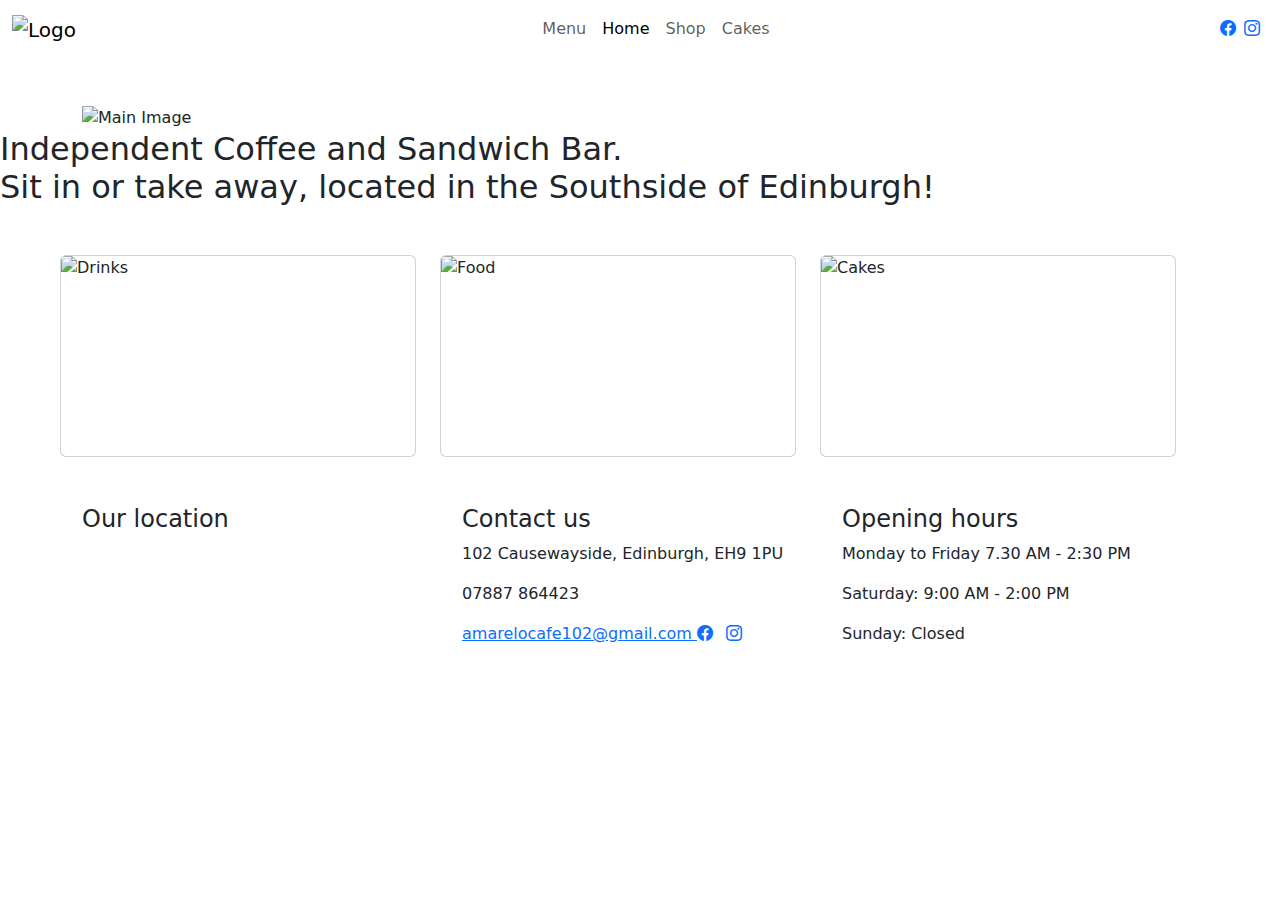
==== AmareloWeb/index.html @ 62c0d61a "Update index.html" ====
<!doctype html>
<html lang="en"> 
  <head>
    <meta charset="utf-8">
    <meta name="viewport" content="width=device-width, initial-scale=1">
    <title>Home</title>
    
    <!-- Bootstrap CSS and Icons -->
    <link href="https://cdn.jsdelivr.net/npm/bootstrap@5.2.3/dist/css/bootstrap.min.css" rel="stylesheet">
    <link rel="stylesheet" href="https://cdn.jsdelivr.net/npm/bootstrap-icons@1.5.0/font/bootstrap-icons.css">

    <!-- Google Fonts -->
    <link href="https://fonts.googleapis.com/css2?family=Baskervville:ital@0;1&display=swap" rel="stylesheet">

    
    <!-- Custom Styles -->
    <link rel="stylesheet" href="https://raw.githubusercontent.com/Bvadoc/AmareloCafe/main/AmareloWeb/commun01.css"> <!-- Common styles -->
    <link rel="stylesheet" href="https://raw.githubusercontent.com/Bvadoc/AmareloCafe/main/AmareloWeb/web.css"> <!-- Web styles -->
    
  </head>
  <body>
    <!--navbar-->
    <nav class="navbar navbar-expand-lg navbar-light">
      <div class="container-fluid"> 
        <a class="navbar-brand" href="/AmareloCafe/AmareloWeb/images/placeholder.txt">
          <img src="https://raw.githubusercontent.com/Bvadoc/AmareloCafe/main/AmareloWeb/images/logo01.png" alt="Logo" style="height: 150px;"> 
        </a> 
        <button class="navbar-toggler" type="button" data-bs-toggle="collapse" data-bs-target="#navbarSupportedContent"> 
          <span class="navbar-toggler-icon"></span> 
        </button>
        <div class="collapse navbar-collapse" id="navbarSupportedContent">
          <ul class="navbar-nav mx-auto mb-2 mb-lg-0">
            <li class="nav-item"><a class="nav-link" href="/AmareloCafe/AmareloWeb/menu.html">Menu</a></li>
            <li class="nav-item"><a class="nav-link active" href="/AmareloCafe/AmareloWeb/index.html">Home</a></li>
            <li class="nav-item"><a class="nav-link" href="/AmareloCafe/AmareloWeb/shop.html">Shop</a></li>
            <li class="nav-item"><a class="nav-link" href="/AmareloCafe/AmareloWeb/cakes.html">Cakes</a></li>
      </ul>
        <div class="d-flex">
           <a href="https://www.facebook.com/amarelodeli" target="_blank" class="me-2"><i class="bi bi-facebook"></i></a>
           <a href="https://www.instagram.com/amarelodeli" target="_blank" class="me-2"><i class="bi bi-instagram"></i></a>
        </div>
      </div>
    </div>	
</nav>

    <!-- Main image at the top -->
    <div class="container mt-5">
      <img src="https://raw.githubusercontent.com/Bvadoc/AmareloCafe/main/AmareloWeb/images/Interior.jpg" class="img-fluid" alt="Main Image">
    </div> 

    <div class="content">
	    <h2>Independent Coffee and Sandwich Bar.<br>Sit in or take away, located in the Southside of Edinburgh!</h2>
    </div>
    
    

    <!-- 3 photos (cards) below -->
  <div class="container m-5 cards-container">
    <div class="row justify-content-center">
        <div class="col-md-4 col-mb-4">
            <div class="card">
                <img src="https://raw.githubusercontent.com/Bvadoc/AmareloCafe/main/AmareloWeb/images/taza%20amarilla.jpg" class="card-img-top" alt="Drinks" style="height: 200px; width: 100%; object-fit: cover;">
            </div>
        </div>
        <div class="col-md-4 col-mb-4">
            <div class="card">
                <img src="https://raw.githubusercontent.com/Bvadoc/AmareloCafe/main/AmareloWeb/images/Bocata.jpg" class="card-img-top" alt="Food" style="height: 200px; width: 100%; object-fit: cover;">
            </div>
        </div>
        <div class="col-md-4 col-mb-4">
            <div class="card">
                <img src="https://raw.githubusercontent.com/Bvadoc/AmareloCafe/main/AmareloWeb/images/Tarta%20de%20Santiago.jpg" class="card-img-top" alt="Cakes" style="height: 200px; width: 100%; object-fit: cover;">
            </div>
        </div>
    </div>
  </div>
	
	<!-- Footer section -->
  <footer class="footer">
    <div class="container">
    <div class="row">
      <div class="col-md-4" mb-3>
          <h4>Our location</h4>
          <!-- Google Maps Embed Code --> 
          <iframe 
          src="https://www.google.com/maps/embed?pb=!1m18!1m12!1m3!1d2234.6833216972605!2d-3.1810267000000003!3d55.937527599999996!2m3!1f0!2f0!3f0!3m2!1i1024!2i768!4f13.1!3m3!1m2!1s0x4887c77f1654ee13%3A0xcc0e2b6abe184f57!2sAmarelo!5e0!3m2!1sen!2suk!4v1736802477769!5m2!1sen!2suk" 
          width="100%" 
          height="200" 
          style="border:0;" 
          allowfullscreen="" 
          loading="lazy" 
          referrerpolicy="no-referrer-when-downgrade">
          </iframe>
          </div>
        <div class="col-md-4 mb-3">
               <h4>Contact us</h4>
                <p>102 Causewayside, Edinburgh, EH9 1PU</p>
                <p>07887 864423</p>
                <p><a href="mailto:amarelocafe102@gmail.com">amarelocafe102@gmail.com</a</p>
                        
                <a href="https://www.facebook.com/amarelodeli" target="_blank" class="me-2"><i class="bi bi-facebook"></i></a>
                <a href="https://www.instagram.com/amarelodeli" target="_blank" class="me-2"><i class="bi bi-instagram"></i></a>
                
        </div>
        <div class="col-md-4">
            <h4>Opening hours</h4>
              <p>Monday to Friday 7.30 AM - 2:30 PM</p>
              <p>Saturday: 9:00 AM - 2:00 PM</p>
              <p>Sunday: Closed
        </div>
      </div>
    </div> 
  </footer>
	 
    <script src="https://cdn.jsdelivr.net/npm/@popperjs/core@2.11.6/dist/umd/popper.min.js"></script>
    <script src="https://cdn.jsdelivr.net/npm/bootstrap@5.2.3/dist/js/bootstrap.min.js"></script>
  </body>  
</html>
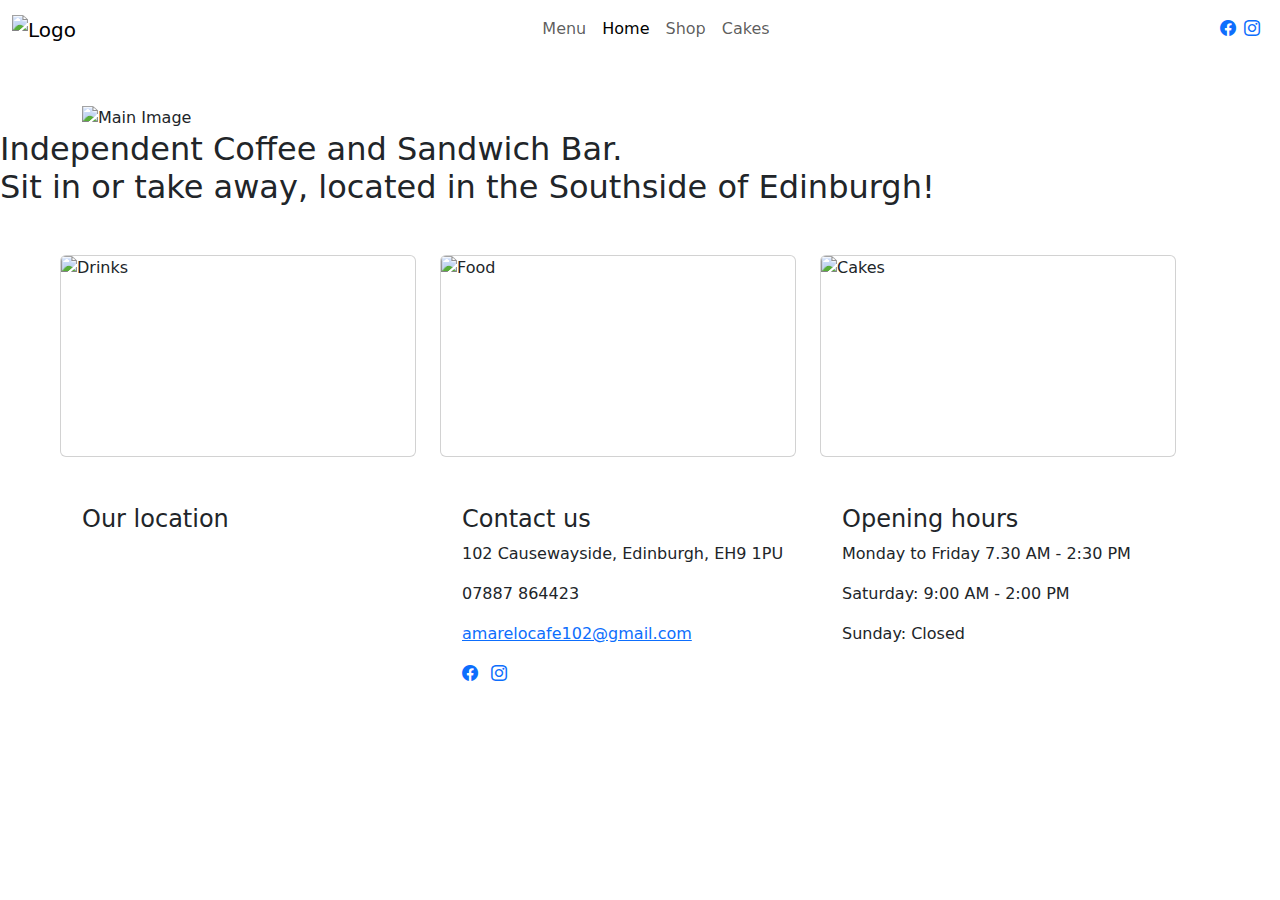
==== commit d1b54f06: "Update index.html" ====
--- a/AmareloWeb/index.html
+++ b/AmareloWeb/index.html
@@ -14,16 +14,16 @@
 
     
     <!-- Custom Styles -->
-    <link rel="stylesheet" href="https://raw.githubusercontent.com/Bvadoc/AmareloCafe/main/AmareloWeb/commun01.css"> <!-- Common styles -->
-    <link rel="stylesheet" href="https://raw.githubusercontent.com/Bvadoc/AmareloCafe/main/AmareloWeb/web.css"> <!-- Web styles -->
+    <link rel="stylesheet" href="https://raw.githubusercontent.com/Bvadoc/AmareloCafe/main/docs/AmareloWeb/commun01.css"> <!-- Common styles -->
+    <link rel="stylesheet" href="https://raw.githubusercontent.com/Bvadoc/AmareloCafe/main/docs/AmareloWeb/web.css"> <!-- Web styles -->
     
   </head>
   <body>
     <!--navbar-->
     <nav class="navbar navbar-expand-lg navbar-light">
       <div class="container-fluid"> 
-        <a class="navbar-brand" href="/AmareloCafe/AmareloWeb/images/placeholder.txt">
-          <img src="https://raw.githubusercontent.com/Bvadoc/AmareloCafe/main/AmareloWeb/images/logo01.png" alt="Logo" style="height: 150px;"> 
+        <a class="navbar-brand" href="/AmareloCafe/AmareloWeb/index.html">
+          <img src="https://raw.githubusercontent.com/Bvadoc/AmareloCafe/main/docs/AmareloWeb/images/logo01.png" alt="Logo" style="height: 150px;"> 
         </a> 
         <button class="navbar-toggler" type="button" data-bs-toggle="collapse" data-bs-target="#navbarSupportedContent"> 
           <span class="navbar-toggler-icon"></span> 
@@ -45,7 +45,7 @@
 
     <!-- Main image at the top -->
     <div class="container mt-5">
-      <img src="https://raw.githubusercontent.com/Bvadoc/AmareloCafe/main/AmareloWeb/images/Interior.jpg" class="img-fluid" alt="Main Image">
+      <img src="https://raw.githubusercontent.com/Bvadoc/AmareloCafe/main/docs/AmareloWeb/images/Interior.jpg" class="img-fluid" alt="Main Image">
     </div> 
 
     <div class="content">
@@ -59,17 +59,17 @@
     <div class="row justify-content-center">
         <div class="col-md-4 col-mb-4">
             <div class="card">
-                <img src="https://raw.githubusercontent.com/Bvadoc/AmareloCafe/main/AmareloWeb/images/taza%20amarilla.jpg" class="card-img-top" alt="Drinks" style="height: 200px; width: 100%; object-fit: cover;">
+                <img src="https://raw.githubusercontent.com/Bvadoc/AmareloCafe/main/docs/AmareloWeb/images/taza%20amarilla.jpg" class="card-img-top" alt="Drinks" style="height: 200px; width: 100%; object-fit: cover;">
             </div>
         </div>
         <div class="col-md-4 col-mb-4">
             <div class="card">
-                <img src="https://raw.githubusercontent.com/Bvadoc/AmareloCafe/main/AmareloWeb/images/Bocata.jpg" class="card-img-top" alt="Food" style="height: 200px; width: 100%; object-fit: cover;">
+                <img src="https://raw.githubusercontent.com/Bvadoc/AmareloCafe/main/docs/AmareloWeb/images/Bocata.jpg" class="card-img-top" alt="Food" style="height: 200px; width: 100%; object-fit: cover;">
             </div>
         </div>
         <div class="col-md-4 col-mb-4">
             <div class="card">
-                <img src="https://raw.githubusercontent.com/Bvadoc/AmareloCafe/main/AmareloWeb/images/Tarta%20de%20Santiago.jpg" class="card-img-top" alt="Cakes" style="height: 200px; width: 100%; object-fit: cover;">
+                <img src="https://raw.githubusercontent.com/Bvadoc/AmareloCafe/main/docs/AmareloWeb/images/Tarta%20de%20Santiago.jpg" class="card-img-top" alt="Cakes" style="height: 200px; width: 100%; object-fit: cover;">
             </div>
         </div>
     </div>
@@ -96,7 +96,7 @@
                <h4>Contact us</h4>
                 <p>102 Causewayside, Edinburgh, EH9 1PU</p>
                 <p>07887 864423</p>
-                <p><a href="mailto:amarelocafe102@gmail.com">amarelocafe102@gmail.com</a</p>
+                <p><a href="mailto:amarelocafe102@gmail.com">amarelocafe102@gmail.com</a></p>
                         
                 <a href="https://www.facebook.com/amarelodeli" target="_blank" class="me-2"><i class="bi bi-facebook"></i></a>
                 <a href="https://www.instagram.com/amarelodeli" target="_blank" class="me-2"><i class="bi bi-instagram"></i></a>
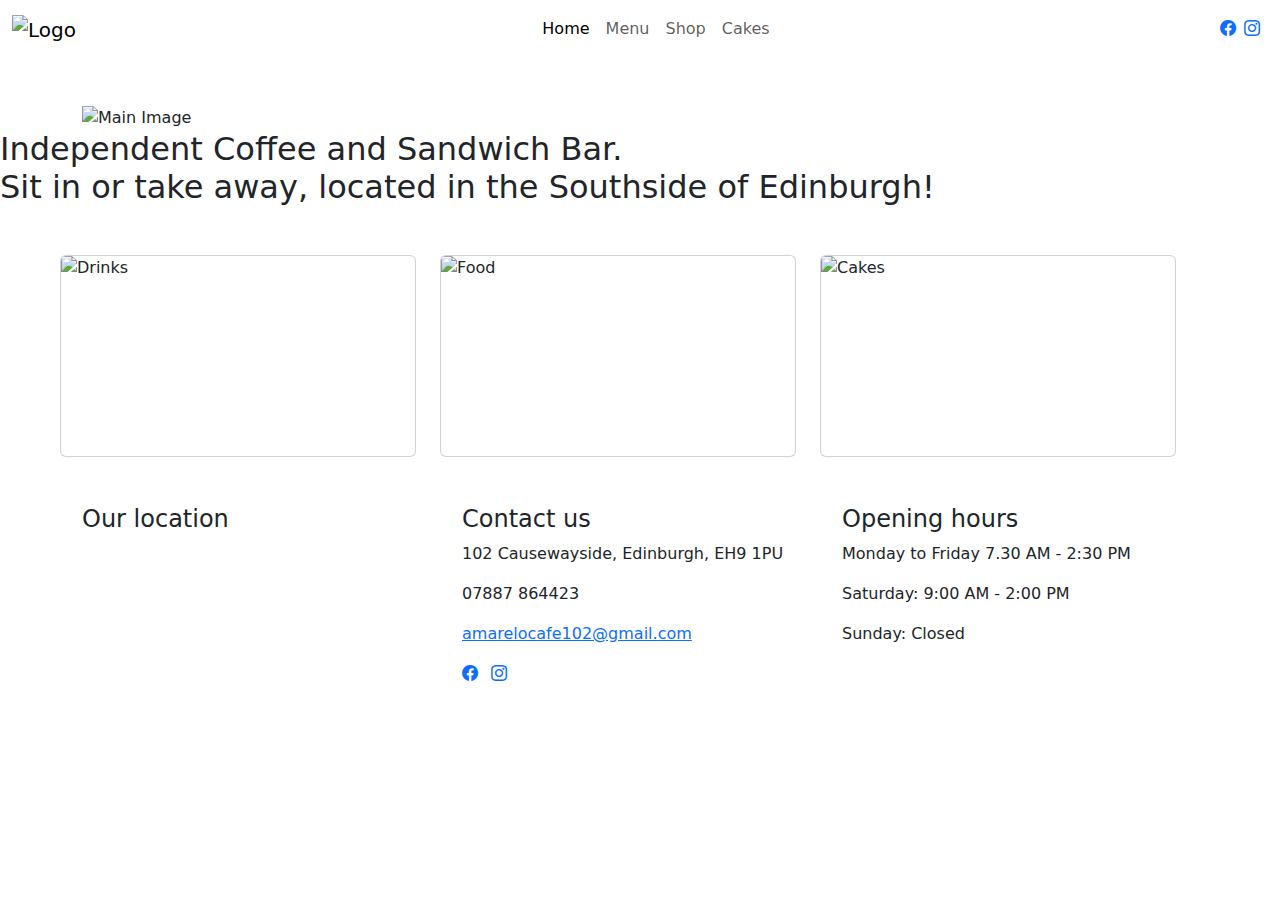
==== commit aef486d6: "Updated navbar.html" ====
--- a/AmareloWeb/index.html
+++ b/AmareloWeb/index.html
@@ -12,110 +12,102 @@
     <!-- Google Fonts -->
     <link href="https://fonts.googleapis.com/css2?family=Baskervville:ital@0;1&display=swap" rel="stylesheet">
 
-    
     <!-- Custom Styles -->
-    <link rel="stylesheet" href="https://raw.githubusercontent.com/Bvadoc/AmareloCafe/main/docs/AmareloWeb/commun01.css"> <!-- Common styles -->
-    <link rel="stylesheet" href="https://raw.githubusercontent.com/Bvadoc/AmareloCafe/main/docs/AmareloWeb/web.css"> <!-- Web styles -->
-    
+    <link rel="stylesheet" href="https://raw.githubusercontent.com/Bvadoc/AmareloCafe/main/AmareloWeb/commun01.css"> <!-- Common styles -->
+    <link rel="stylesheet" href="https://raw.githubusercontent.com/Bvadoc/AmareloCafe/main/AmareloWeb/web.css"> <!-- Web styles -->
   </head>
   <body>
     <!--navbar-->
     <nav class="navbar navbar-expand-lg navbar-light">
       <div class="container-fluid"> 
-        <a class="navbar-brand" href="/AmareloCafe/AmareloWeb/index.html">
-          <img src="https://raw.githubusercontent.com/Bvadoc/AmareloCafe/main/docs/AmareloWeb/images/logo01.png" alt="Logo" style="height: 150px;"> 
+        <a class="navbar-brand" href="https://raw.githubusercontent.com/Bvadoc/AmareloCafe/main/AmareloWeb/index.html">
+          <img src="https://raw.githubusercontent.com/Bvadoc/AmareloCafe/main/AmareloWeb/images/logo01.png" alt="Logo" style="height: 150px;"> 
         </a> 
         <button class="navbar-toggler" type="button" data-bs-toggle="collapse" data-bs-target="#navbarSupportedContent"> 
           <span class="navbar-toggler-icon"></span> 
         </button>
         <div class="collapse navbar-collapse" id="navbarSupportedContent">
           <ul class="navbar-nav mx-auto mb-2 mb-lg-0">
-            <li class="nav-item"><a class="nav-link" href="/AmareloCafe/AmareloWeb/menu.html">Menu</a></li>
-            <li class="nav-item"><a class="nav-link active" href="/AmareloCafe/AmareloWeb/index.html">Home</a></li>
-            <li class="nav-item"><a class="nav-link" href="/AmareloCafe/AmareloWeb/shop.html">Shop</a></li>
-            <li class="nav-item"><a class="nav-link" href="/AmareloCafe/AmareloWeb/cakes.html">Cakes</a></li>
-      </ul>
-        <div class="d-flex">
-           <a href="https://www.facebook.com/amarelodeli" target="_blank" class="me-2"><i class="bi bi-facebook"></i></a>
-           <a href="https://www.instagram.com/amarelodeli" target="_blank" class="me-2"><i class="bi bi-instagram"></i></a>
+            <li class="nav-item"><a class="nav-link active" href="https://raw.githubusercontent.com/Bvadoc/AmareloCafe/main/AmareloWeb/index.html">Home</a></li>
+            <li class="nav-item"><a class="nav-link" href="https://raw.githubusercontent.com/Bvadoc/AmareloCafe/main/AmareloWeb/menu.html">Menu</a></li>
+            <li class="nav-item"><a class="nav-link" href="https://raw.githubusercontent.com/Bvadoc/AmareloCafe/main/AmareloWeb/shop.html">Shop</a></li>
+            <li class="nav-item"><a class="nav-link" href="https://raw.githubusercontent.com/Bvadoc/AmareloCafe/main/AmareloWeb/cakes.html">Cakes</a></li>
+          </ul>
+          <div class="d-flex">
+            <a href="https://www.facebook.com/amarelodeli" target="_blank" class="me-2"><i class="bi bi-facebook"></i></a>
+            <a href="https://www.instagram.com/amarelodeli" target="_blank" class="me-2"><i class="bi bi-instagram"></i></a>
+          </div>
         </div>
-      </div>
-    </div>	
-</nav>
+      </div>    
+    </nav>
 
     <!-- Main image at the top -->
     <div class="container mt-5">
-      <img src="https://raw.githubusercontent.com/Bvadoc/AmareloCafe/main/docs/AmareloWeb/images/Interior.jpg" class="img-fluid" alt="Main Image">
+      <img src="https://raw.githubusercontent.com/Bvadoc/AmareloCafe/main/AmareloWeb/images/Interior.jpg" class="img-fluid" alt="Main Image">
     </div> 
 
     <div class="content">
-	    <h2>Independent Coffee and Sandwich Bar.<br>Sit in or take away, located in the Southside of Edinburgh!</h2>
+        <h2>Independent Coffee and Sandwich Bar.<br>Sit in or take away, located in the Southside of Edinburgh!</h2>
     </div>
-    
-    
 
     <!-- 3 photos (cards) below -->
-  <div class="container m-5 cards-container">
-    <div class="row justify-content-center">
+    <div class="container m-5 cards-container">
+      <div class="row justify-content-center">
         <div class="col-md-4 col-mb-4">
-            <div class="card">
-                <img src="https://raw.githubusercontent.com/Bvadoc/AmareloCafe/main/docs/AmareloWeb/images/taza%20amarilla.jpg" class="card-img-top" alt="Drinks" style="height: 200px; width: 100%; object-fit: cover;">
-            </div>
+          <div class="card">
+            <img src="https://raw.githubusercontent.com/Bvadoc/AmareloCafe/main/AmareloWeb/images/taza%20amarilla.jpg" class="card-img-top" alt="Drinks" style="height: 200px; width: 100%; object-fit: cover;">
+          </div>
         </div>
         <div class="col-md-4 col-mb-4">
-            <div class="card">
-                <img src="https://raw.githubusercontent.com/Bvadoc/AmareloCafe/main/docs/AmareloWeb/images/Bocata.jpg" class="card-img-top" alt="Food" style="height: 200px; width: 100%; object-fit: cover;">
-            </div>
+          <div class="card">
+            <img src="https://raw.githubusercontent.com/Bvadoc/AmareloCafe/main/AmareloWeb/images/Bocata.jpg" class="card-img-top" alt="Food" style="height: 200px; width: 100%; object-fit: cover;">
+          </div>
         </div>
         <div class="col-md-4 col-mb-4">
-            <div class="card">
-                <img src="https://raw.githubusercontent.com/Bvadoc/AmareloCafe/main/docs/AmareloWeb/images/Tarta%20de%20Santiago.jpg" class="card-img-top" alt="Cakes" style="height: 200px; width: 100%; object-fit: cover;">
-            </div>
-        </div>
-    </div>
-  </div>
-	
-	<!-- Footer section -->
-  <footer class="footer">
-    <div class="container">
-    <div class="row">
-      <div class="col-md-4" mb-3>
-          <h4>Our location</h4>
-          <!-- Google Maps Embed Code --> 
-          <iframe 
-          src="https://www.google.com/maps/embed?pb=!1m18!1m12!1m3!1d2234.6833216972605!2d-3.1810267000000003!3d55.937527599999996!2m3!1f0!2f0!3f0!3m2!1i1024!2i768!4f13.1!3m3!1m2!1s0x4887c77f1654ee13%3A0xcc0e2b6abe184f57!2sAmarelo!5e0!3m2!1sen!2suk!4v1736802477769!5m2!1sen!2suk" 
-          width="100%" 
-          height="200" 
-          style="border:0;" 
-          allowfullscreen="" 
-          loading="lazy" 
-          referrerpolicy="no-referrer-when-downgrade">
-          </iframe>
+          <div class="card">
+            <img src="https://raw.githubusercontent.com/Bvadoc/AmareloCafe/main/AmareloWeb/images/Tarta%20de%20Santiago.jpg" class="card-img-top" alt="Cakes" style="height: 200px; width: 100%; object-fit: cover;">
           </div>
-        <div class="col-md-4 mb-3">
-               <h4>Contact us</h4>
-                <p>102 Causewayside, Edinburgh, EH9 1PU</p>
-                <p>07887 864423</p>
-                <p><a href="mailto:amarelocafe102@gmail.com">amarelocafe102@gmail.com</a></p>
-                        
-                <a href="https://www.facebook.com/amarelodeli" target="_blank" class="me-2"><i class="bi bi-facebook"></i></a>
-                <a href="https://www.instagram.com/amarelodeli" target="_blank" class="me-2"><i class="bi bi-instagram"></i></a>
-                
-        </div>
-        <div class="col-md-4">
-            <h4>Opening hours</h4>
-              <p>Monday to Friday 7.30 AM - 2:30 PM</p>
-              <p>Saturday: 9:00 AM - 2:00 PM</p>
-              <p>Sunday: Closed
         </div>
       </div>
-    </div> 
-  </footer>
-	 
+    </div>
+
+    <!-- Footer section -->
+    <footer class="footer">
+      <div class="container">
+        <div class="row">
+          <div class="col-md-4 mb-3">
+            <h4>Our location</h4>
+            <!-- Google Maps Embed Code --> 
+            <iframe 
+              src="https://www.google.com/maps/embed?pb=!1m18!1m12!1m3!1d2234.6833216972605!2d-3.1810267000000003!3d55.937527599999996!2m3!1f0!2f0!3f0!3m2!1i1024!2i768!4f13.1!3m3!1m2!1s0x4887c77f1654ee13%3A0xcc0e2b6abe184f57!2sAmarelo!5e0!3m2!1sen!2suk!4v1736802477769!5m2!1sen!2suk" 
+              width="100%" 
+              height="200" 
+              style="border:0;" 
+              allowfullscreen="" 
+              loading="lazy" 
+              referrerpolicy="no-referrer-when-downgrade">
+            </iframe>
+          </div>
+          <div class="col-md-4 mb-3">
+            <h4>Contact us</h4>
+            <p>102 Causewayside, Edinburgh, EH9 1PU</p>
+            <p>07887 864423</p>
+            <p><a href="mailto:amarelocafe102@gmail.com">amarelocafe102@gmail.com</a></p>
+                    
+            <a href="https://www.facebook.com/amarelodeli" target="_blank" class="me-2"><i class="bi bi-facebook"></i></a>
+            <a href="https://www.instagram.com/amarelodeli" target="_blank" class="me-2"><i class="bi bi-instagram"></i></a>
+          </div>
+          <div class="col-md-4">
+            <h4>Opening hours</h4>
+            <p>Monday to Friday 7.30 AM - 2:30 PM</p>
+            <p>Saturday: 9:00 AM - 2:00 PM</p>
+            <p>Sunday: Closed</p>
+          </div>
+        </div>
+      </div> 
+    </footer>
+     
     <script src="https://cdn.jsdelivr.net/npm/@popperjs/core@2.11.6/dist/umd/popper.min.js"></script>
     <script src="https://cdn.jsdelivr.net/npm/bootstrap@5.2.3/dist/js/bootstrap.min.js"></script>
   </body>  
 </html>
-
-
-
